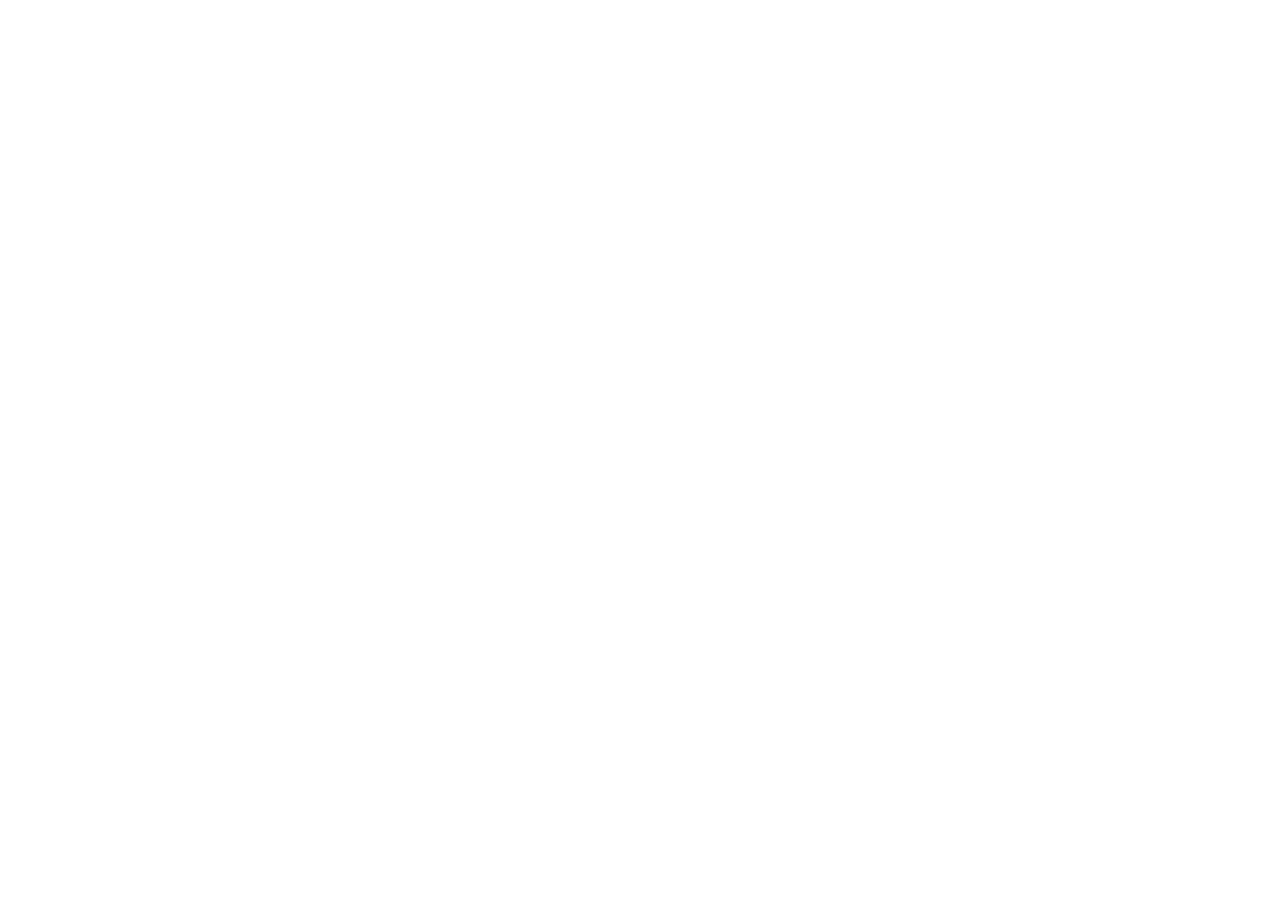
==== trainingsets.html @ bd24a5d0 "Mellékoldalak elkészítése" ====
<!DOCTYPE html>
<html>
	<head>
		<title>EKE-SAT-SOLVER</title>
		<link rel="stylesheet" type="text/css" href="style.css">
		<link href="https://fonts.googleapis.com/css?family=Montserrat&display=swap" rel="stylesheet">
	</head>
	<body>
		<header class="site-header">
			<nav>
				<div class="logo">
					<h1>EKE-SAT-SOLVER</h1>
				</div>
				<div class="menu">
					<ul>
						<a href="index.html">HOME</a>
						<a href="howtouse.html">HOW TO USE</a>
						<a href="trainingsets.html">TRAINING SETS</a>
						<a href="aboutus.html">ABOUT US</a>
						<a href="download.html">DOWNLOAD</a>
						<a href="contactus.html">CONTACT US</a>
					</ul>
				</div>
			</nav>

			<section>
				<div class="oneside">
					<h1>TRAINING SETS</h1>
					<p>TRAINING SETS HERE....</p>
					<table>
						<tr>
							<th>Problem Type</th>
							<th>Training sets</th>
							<th>Test sets</th>
						</tr>
						<tr>
							<td>3CNF</td>
							<td> <a href="something.rar">250 sample</a></td>
							<td>-</td>
						</tr>
						<tr>
							<td>3SAT1K</td>
							<td>-</td>
							<td>-</td>
						</tr>
						<tr>
							<td>5SAT500</td>
							<td>-</td>
							<td>-</td>
						</tr>
						<tr>
							<td>7SAT90</td>
							<td>-</td>
							<td>-</td>
						</tr>
						<tr>
							<td>AIM</td>
							<td>-</td>
							<td>-</td>
						</tr>
						<tr>
							<td>AIS</td>
							<td>-</td>
							<td>-</td>
						</tr>
						<tr>
							<td>BEJING</td>
							<td>-</td>
							<td>-</td>
						</tr>
						<tr>
							<td>BF</td>
							<td>-</td>
							<td>-</td>
						</tr>
						<tr>
							<td>BMC</td>
							<td>-</td>
							<td>-</td>
						</tr>
						<tr>
							<td>BMS</td>
							<td>-</td>
							<td>-</td>
						</tr>
						<tr>
							<td>BW</td>
							<td>-</td>
							<td>-</td>
						</tr>
						<tr>
							<td>CBS</td>
							<td>-</td>
							<td>-</td>
						</tr>
						<tr>
							<td>CF</td>
							<td>-</td>
							<td>-</td>
						</tr>
						<tr>
							<td>DUBOIS</td>
							<td>-</td>
							<td>-</td>
						</tr>
						<tr>
							<td>GCP</td>
							<td>-</td>
							<td>-</td>
						</tr>
						<tr>
							<td>HANOI</td>
							<td>-</td>
							<td>-</td>
						</tr>
						<tr>
							<td>II</td>
							<td>-</td>
							<td>-</td>
						</tr>
						<tr>
							<td>JNH</td>
							<td>-</td>
							<td>-</td>
						</tr>
						<tr>
							<td>K3</td>
							<td>-</td>
							<td>-</td>
						</tr>
						<tr>
							<td>LABS</td>
							<td>-</td>
							<td>-</td>
						</tr>
						<tr>
							<td>LOGISTICS</td>
							<td>-</td>
							<td>-</td>
						</tr>
						<tr>
							<td>LRAN</td>
							<td>-</td>
							<td>-</td>
						</tr>
						<tr>
							<td>PARITY</td>
							<td>-</td>
							<td>-</td>
						</tr>
						<tr>
							<td>QG</td>
							<td>-</td>
							<td>-</td>
						</tr>
						<tr>
							<td>QI</td>
							<td>-</td>
							<td>-</td>
						</tr>
						<tr>
							<td>QUEENS</td>
							<td>-</td>
							<td>-</td>
						</tr>
						<tr>
							<td>RND3SAT</td>
							<td>-</td>
							<td>-</td>
						</tr>
						<tr>
							<td>SSA</td>
							<td>-</td>
							<td>-</td>
						</tr>
						<tr>
							<td>SW-GCP</td>
							<td>-</td>
							<td>-</td>
						</tr>
						<tr>
							<td>UNIF-K5</td>
							<td>-</td>
							<td>-</td>
						</tr>
						<tr>
							<td>WND</td>
							<td>-</td>
							<td>-</td>
						</tr>
					</table>
				</div>
			</section>
		</header>
		<div class="footer">
  			<p>Created by: Mark Danisovszky</p>
		</div>
	</body>
</html>
---- style.css ----
*{
	margin: 0;
	padding: 0;
	box-sizing: border-box;
	font-family: 'Montserrat', sans-serif;
	color:white;
}

.site-header{
	width: 100%;
	height: 100vh;
}

body{
	background-image: url("images/bg.jpg");
	background-size: 100vh;
	background-position: center;
	background-size: cover;
}

nav{
	width: 100%; 
	height: 100px;
	display: flex;
	color: white;
}

.logo{
	width: 50%;
	height: 100px;
}

.logo h1{
	line-height: 100px;
	padding-left: 50px;
}

.menu{
	width: 50%;
	height: 100px;
}

.menu ul{
	width: 100%;
	height: 100px;
	display: flex;
	flex-direction: row;
	justify-content: space-around;
	align-items: center;
}

.menu ul a{
	text-decoration: none;
	list-style: none;
	font-size: 12px;
	font-weight: bold;
	text-transform: uppercase;

	color: white;
	background-color: Transparent;
    background-repeat:no-repeat;
    border: none;
    cursor:pointer;
    overflow: hidden;
    outline:none;
}

.menu ul a:hover{
	color: orange;
}

section{
	display: flex;
}

.leftside{
	width: 45%; 
	height: auto;
	overflow: hidden;
	margin-top: 20px;
}

.leftside img{
	width: 600px;
	height: 450px;
}

.rightside{
	width: 55%;
	height: 300px;
	color: white;
	text-align: center;
	margin-top: 80px;
	padding: 40px;
}

.rightside h1{
	font-size: 50px;
	font-weight: 900;
	text-transform: uppercase;
}

.rightside p{
	font-size: 1.1rem; 
	padding: 30px 0;
	margin: 20px;
}

.rightside a{
	font-size: 17px;
	font-weight: bold;
	color: white;
	text-transform: uppercase;
	background-color: rgb(151,82,66);
	border-radius: 4px;
	padding: 20px 35px;
}

.rightside a:hover{
	background: orange;
}

.footer {
  position: fixed;
  left: 0;
  bottom: 10px;
  width: 100%;

  color: white;
  text-align: center;
}
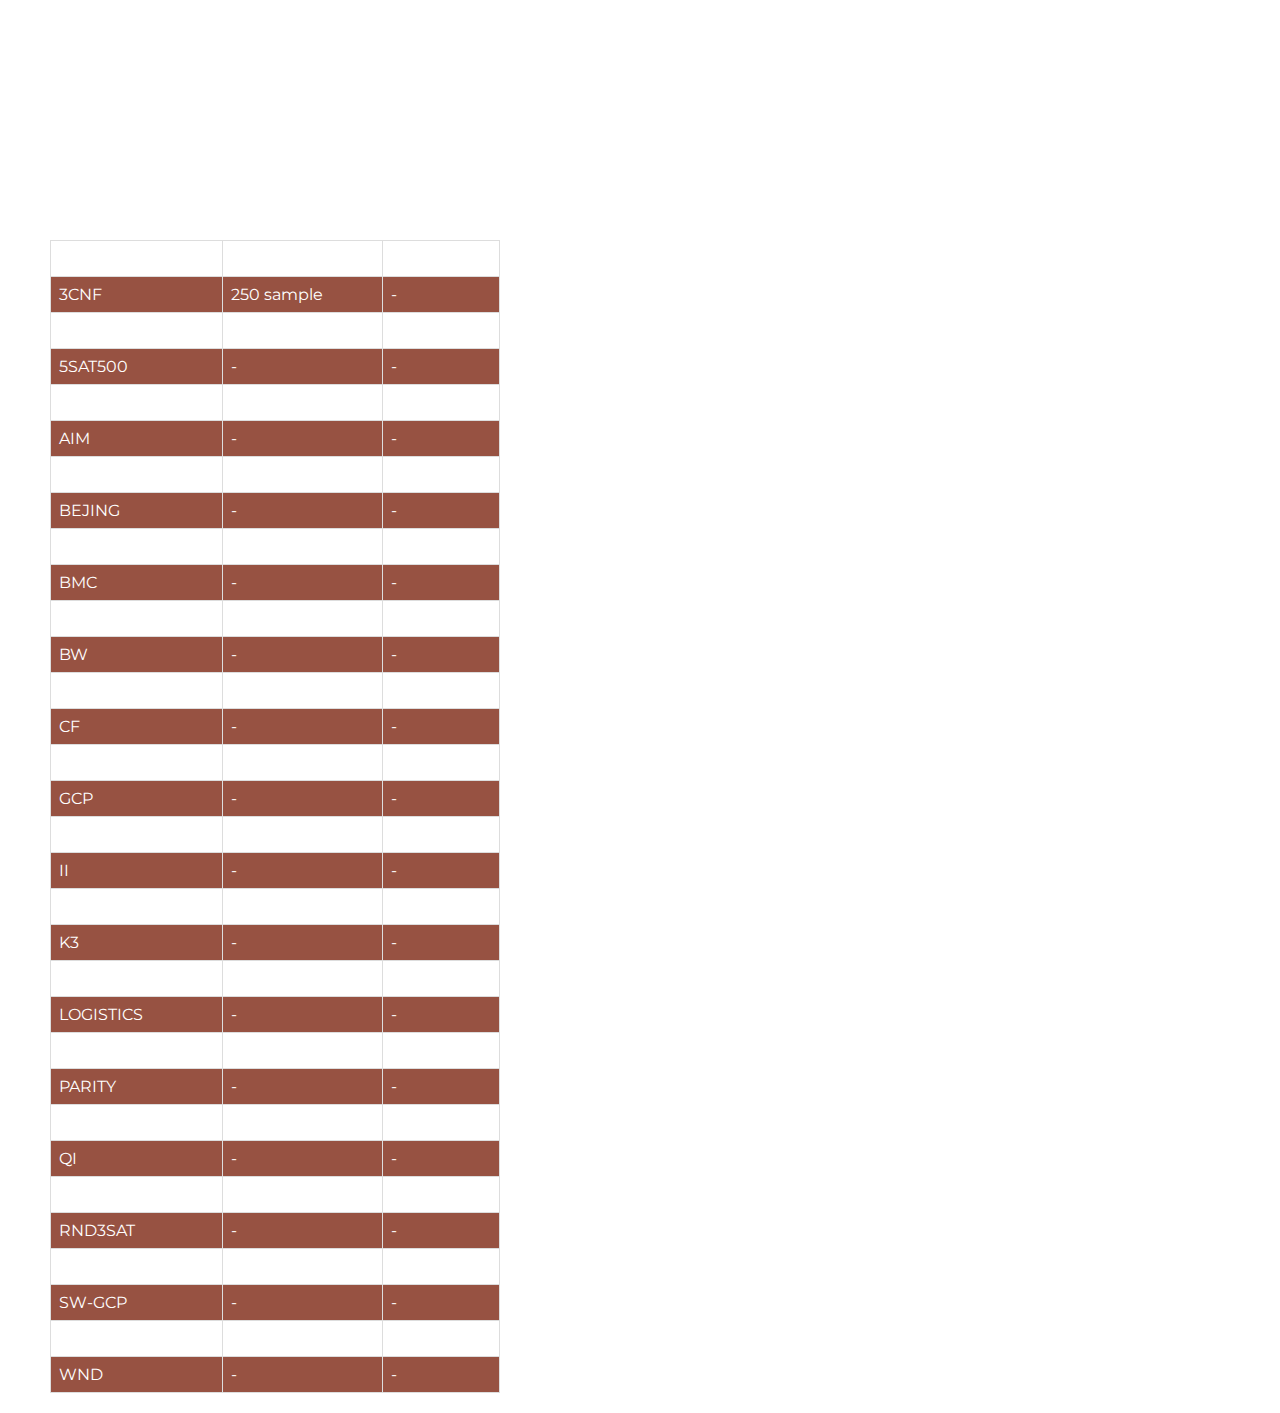
==== commit b4665612: "trainingsets.html frissítése" ====
--- a/trainingsets.html
+++ b/trainingsets.html
@@ -2,7 +2,7 @@
 <html>
 	<head>
 		<title>EKE-SAT-SOLVER</title>
-		<link rel="stylesheet" type="text/css" href="style.css">
+		<link rel="stylesheet" type="text/css" href="trainingsets.css">
 		<link href="https://fonts.googleapis.com/css?family=Montserrat&display=swap" rel="stylesheet">
 	</head>
 	<body>
--- a/trainingsets.css
+++ b/trainingsets.css
@@ -0,0 +1,118 @@
+*{
+	margin: 0;
+	padding: 0;
+	box-sizing: border-box;
+	font-family: 'Montserrat', sans-serif;
+	color:white;
+}
+
+body{
+	background-image: url("images/bg.jpg");
+	background-size: 100vh;
+	background-position: center;
+	background-size: cover;
+}
+
+nav{
+	width: 100%; 
+	height: 100px;
+	display: flex;
+	color: white;
+}
+
+a{
+	text-decoration: none;
+}
+
+.logo{
+	width: 50%;
+	height: 100px;
+}
+
+.logo h1{
+	line-height: 100px;
+	padding-left: 50px;
+}
+
+.menu{
+	width: 50%;
+	height: 100px;
+}
+
+.menu ul{
+	width: 100%;
+	height: 100px;
+	display: flex;
+	flex-direction: row;
+	justify-content: space-around;
+	align-items: center;
+}
+
+.menu ul a{
+	text-decoration: none;
+	list-style: none;
+	font-size: 12px;
+	font-weight: bold;
+	text-transform: uppercase;
+
+	color: white;
+	background-color: Transparent;
+    background-repeat:no-repeat;
+    border: none;
+    cursor:pointer;
+    overflow: hidden;
+    outline:none;
+}
+
+.menu ul a:hover{
+	color: orange;
+}
+
+section{
+	display: flex;
+}
+
+.oneside h1{
+	margin-top: 20px;
+	padding-left: 50px;
+	font-size: 50px;
+}
+
+.oneside p{
+	margin-top: 20px;
+	padding-left: 50px;
+}
+
+.oneside td a:hover{
+	color: orange;
+}
+
+table{
+	margin-top: 20px;
+	margin-bottom: 20px;
+	margin-left: 50px;
+	padding-left: 50px;
+  	font-family: arial, sans-serif;
+  	border-collapse: collapse;
+  	width: 100%;
+}
+
+td, th {
+  	border: 1px solid #dddddd;
+  	text-align: left;
+  	padding: 8px;
+}
+
+tr:nth-child(even) {
+	background-color: rgb(151,82,66);
+}
+
+.footer {
+  position: fixed;
+  left: 0;
+  bottom: 10px;
+  width: 100%;
+
+  color: white;
+  text-align: center;
+}